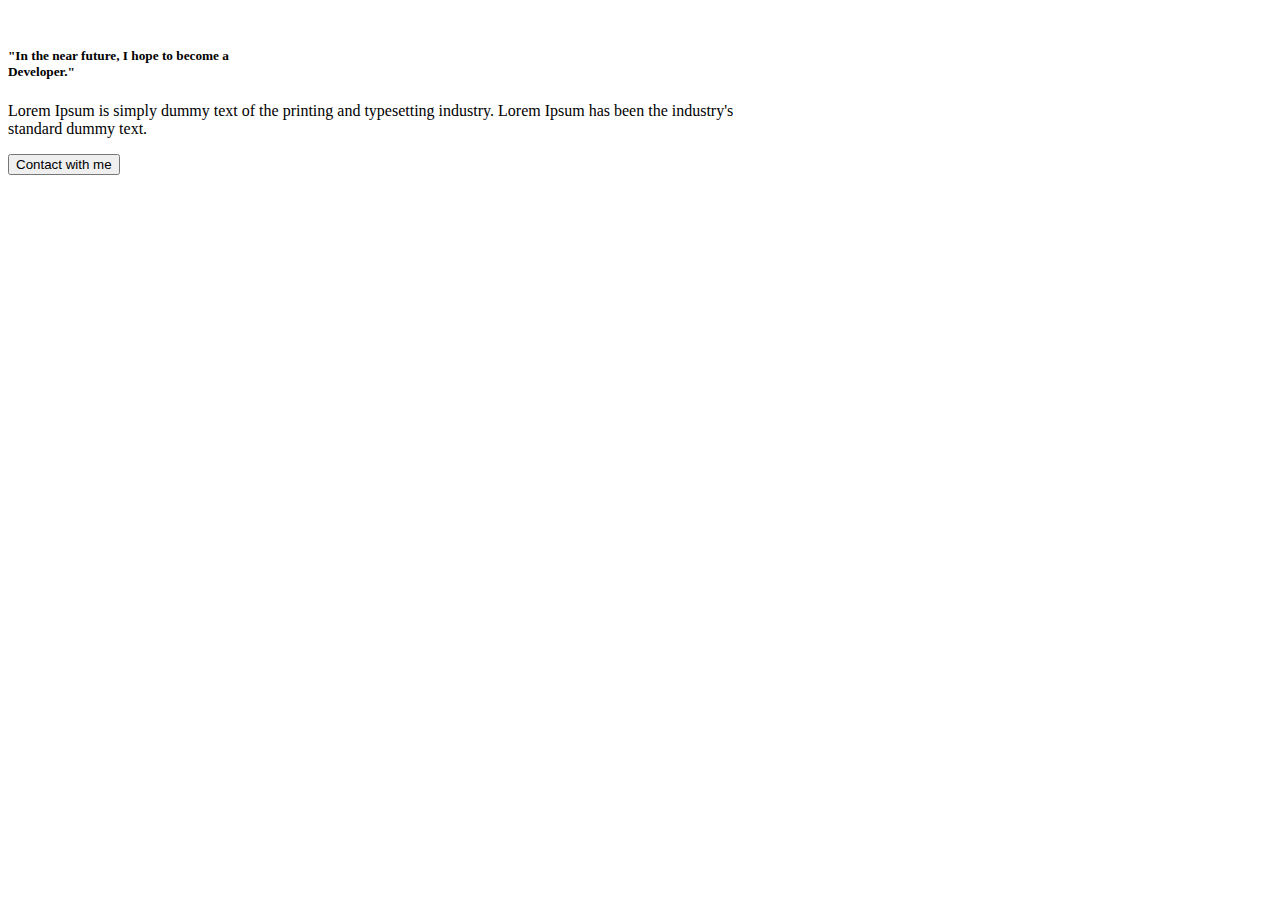
==== assignment01.html @ 8c2c66f5 "added my file" ====
<!DOCTYPE html>
<html lang="en">
<head>
    <meta charset="UTF-8">
    <meta name="viewport" content="width=device-width, initial-scale=1.0">
    <title>Assignment 01</title>
    <link rel="stylesheet" href="styles/assign01.css">
</head>
<body>
    <!-- Header Section -->
    <header class="banner-container">
        <div class="banner-image">
            <img src="assets/Group.png" alt="">
        </div>
        <div class="banner-content">
            <h5>"In the near future, I hope to become a <br> Developer."</h5>
            <p class="banner-description">Lorem Ipsum is simply dummy text of the printing and typesetting industry. Lorem Ipsum has been the industry's <br> standard dummy text.</p>
            <button class="btn">Contact with me</button>
        </div>
    </header>
    <main></main>
    <footer></footer>
</body>
</html>
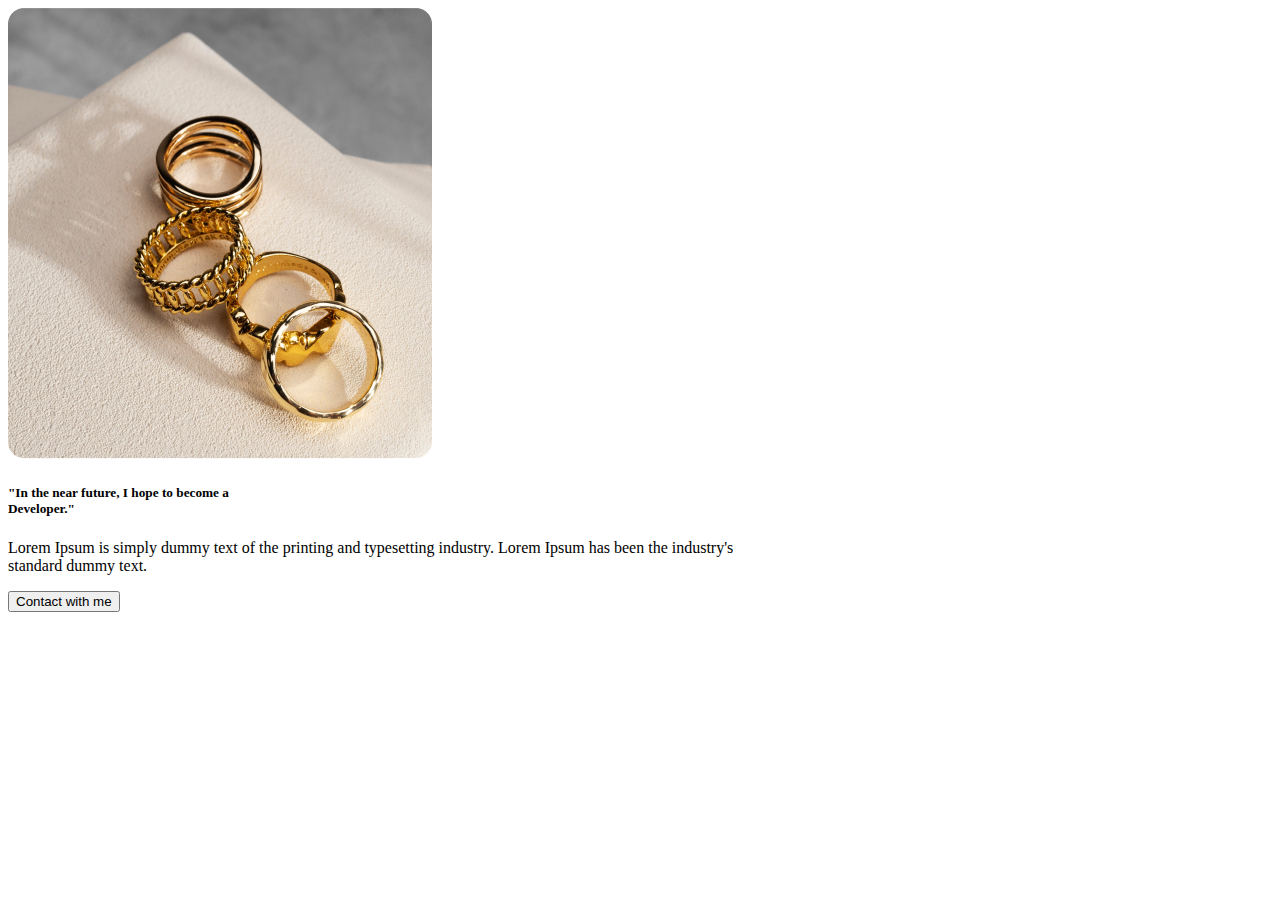
==== commit a9849598: "commit file" ====
--- a/assignment01.html
+++ b/assignment01.html
@@ -10,7 +10,7 @@
     <!-- Header Section -->
     <header class="banner-container">
         <div class="banner-image">
-            <img src="assets/Group.png" alt="">
+            <img src="./images/jwel.png" alt="">
         </div>
         <div class="banner-content">
             <h5>"In the near future, I hope to become a <br> Developer."</h5>
